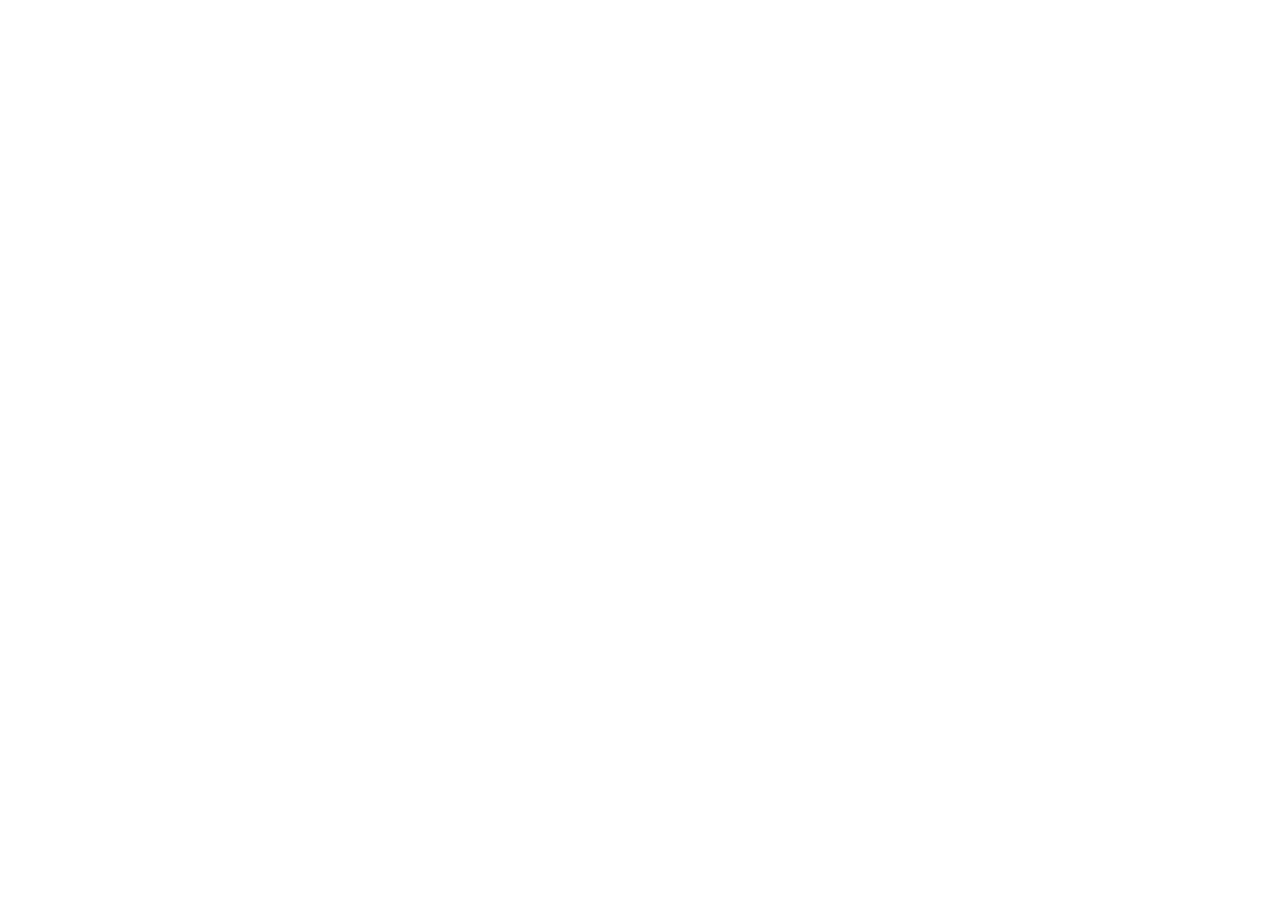
==== index.html @ e6311e5d "Initial commit" ====
<!DOCTYPE html>
<html lang="en">
<head>
    <meta charset="UTF-8">
    <meta name="viewport" content="width=device-width, initial-scale=1.0">
    <title>Document</title>
</head>
<body>
    
</body>
</html>
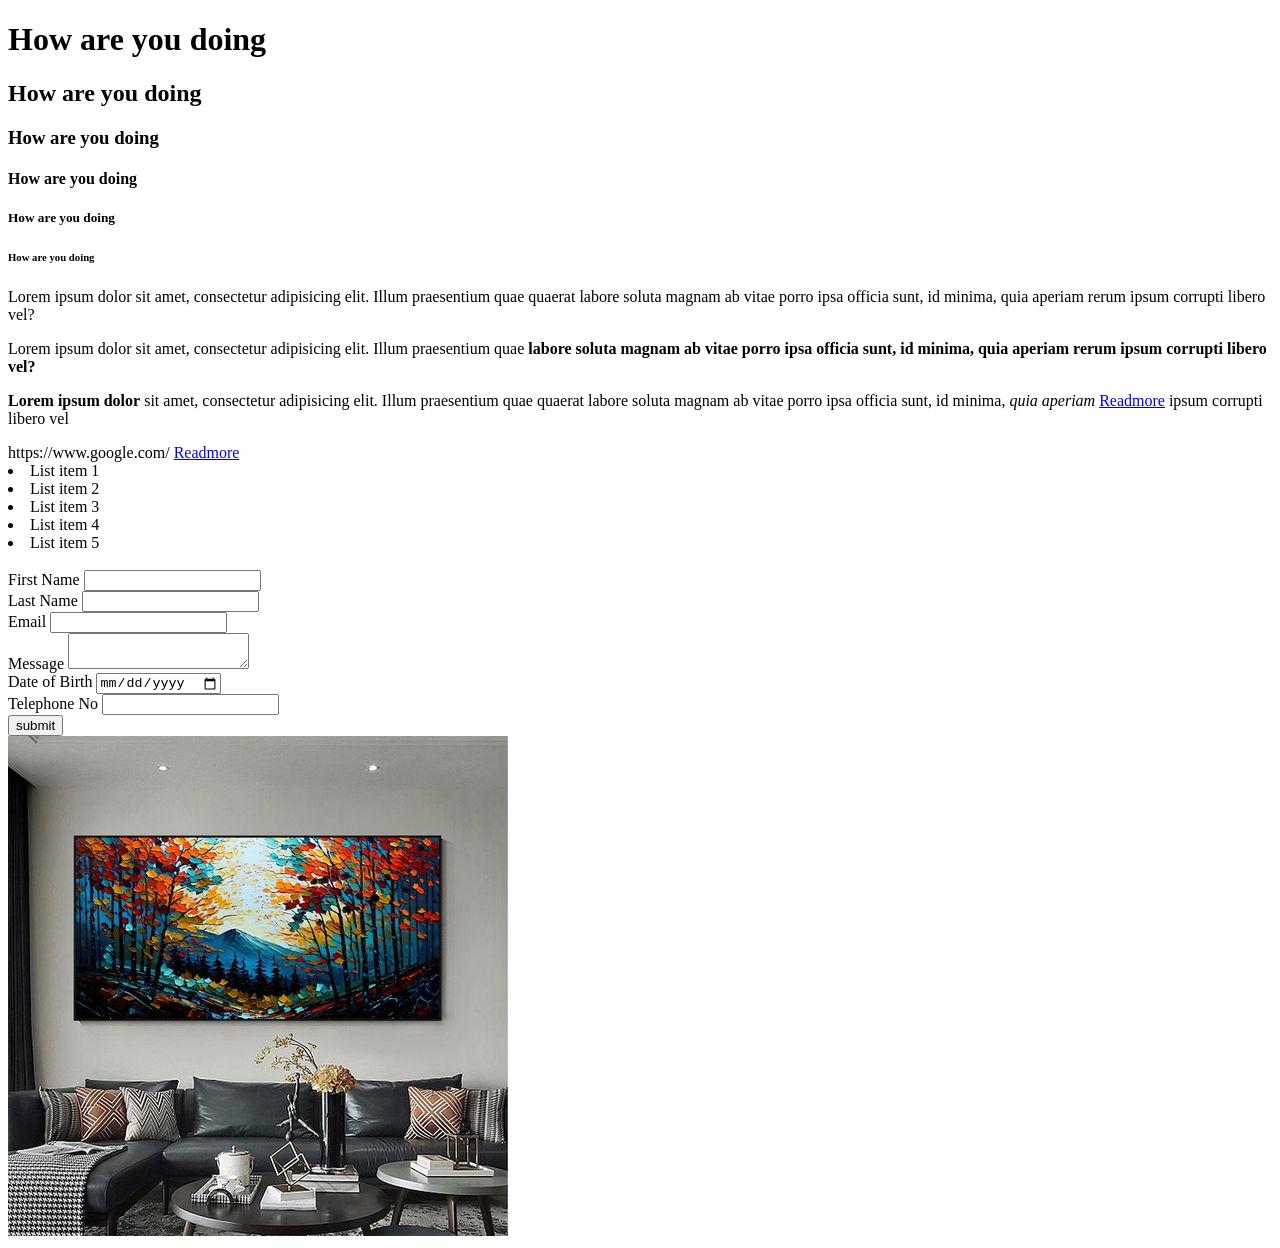
==== commit 8f4fb530: "css" ====
--- a/index.html
+++ b/index.html
@@ -3,9 +3,74 @@
 <head>
     <meta charset="UTF-8">
     <meta name="viewport" content="width=device-width, initial-scale=1.0">
-    <title>Document</title>
+    <title>HTML Cheat Sheet</title>
 </head>
 <body>
+        <!--headings-->
+    <h1>How are you doing</h1>
+     <h2>How are you doing</h2>
+    <h3>How are you doing</h3>
+    <h4>How are you doing</h4>
+     <h5>How are you doing</h5>
+     <h6>How are you doing</h6>
+
+     <!--Paragraphs-->
+     <p>Lorem ipsum dolor sit amet, consectetur adipisicing elit. Illum praesentium quae quaerat labore soluta magnam ab vitae porro ipsa officia sunt, id minima, 
+        quia aperiam rerum ipsum corrupti libero vel?</p>
+      <p>Lorem ipsum dolor sit amet, consectetur 
+        adipisicing elit. Illum praesentium 
+        quae <strong> labore soluta magnam ab vitae porro ipsa officia sunt, id minima, quia aperiam rerum ipsum corrupti libero vel?</p>
+       <p>Lorem ipsum dolor</strong> sit amet, 
+        consectetur adipisicing elit. 
+        Illum praesentium quae quaerat labore soluta 
+        magnam ab vitae porro ipsa officia sunt, id 
+        minima, <em>quia aperiam</em> <a href= "https://www.google.com/" target="_self">Readmore</a> ipsum corrupti libero vel </a></p>https://www.google.com/
+       
+    <a href="https://www.google.com/">Readmore</a>
+<!--Inline Elements: Do not start on a new line
+Take only the necessary width span, img, a-->
+
+
+<!--Block Elmenets: take full width available e.g. div, h1-h6, p, form
+-->
+
+<!--lists-->
+<li>List item 1</li>
+<li>List item 2</li>
+<li>List item 3</li>
+<li>List item 4</li>
+<li>List item 5</li>
+
+<!--table-->
+
+<!--forms-->
+<br>  
+<form action="process.php" method="post">
+   <div>
+<label>First Name</label>
+    <input type="text" name="firstname"><br>
+   </div> 
+   
+   <div><label>Last Name</label>
+    <input type = "text" name = "lastname"></div>
+    <div>
+        <label>Email</label>
+        <input type="email" name="email">
     
+    </div>
+   <div><label>Message</label>
+    <textarea name = "message"></textarea></div> 
+    <div><label>Date of Birth</label>
+    <input type="date" name="dateofbirth">
+    </div>
+    <div><label>Telephone No</label>
+    <input type="tel" name="telephone">
+    </div>
+<input type="submit" name="submit" value="submit"submit>
+
+</form>
+<a href="images/artwork.jpg">
+<img src="images/artwork.jpg" alt="artwork">
+</a>
 </body>
 </html>
